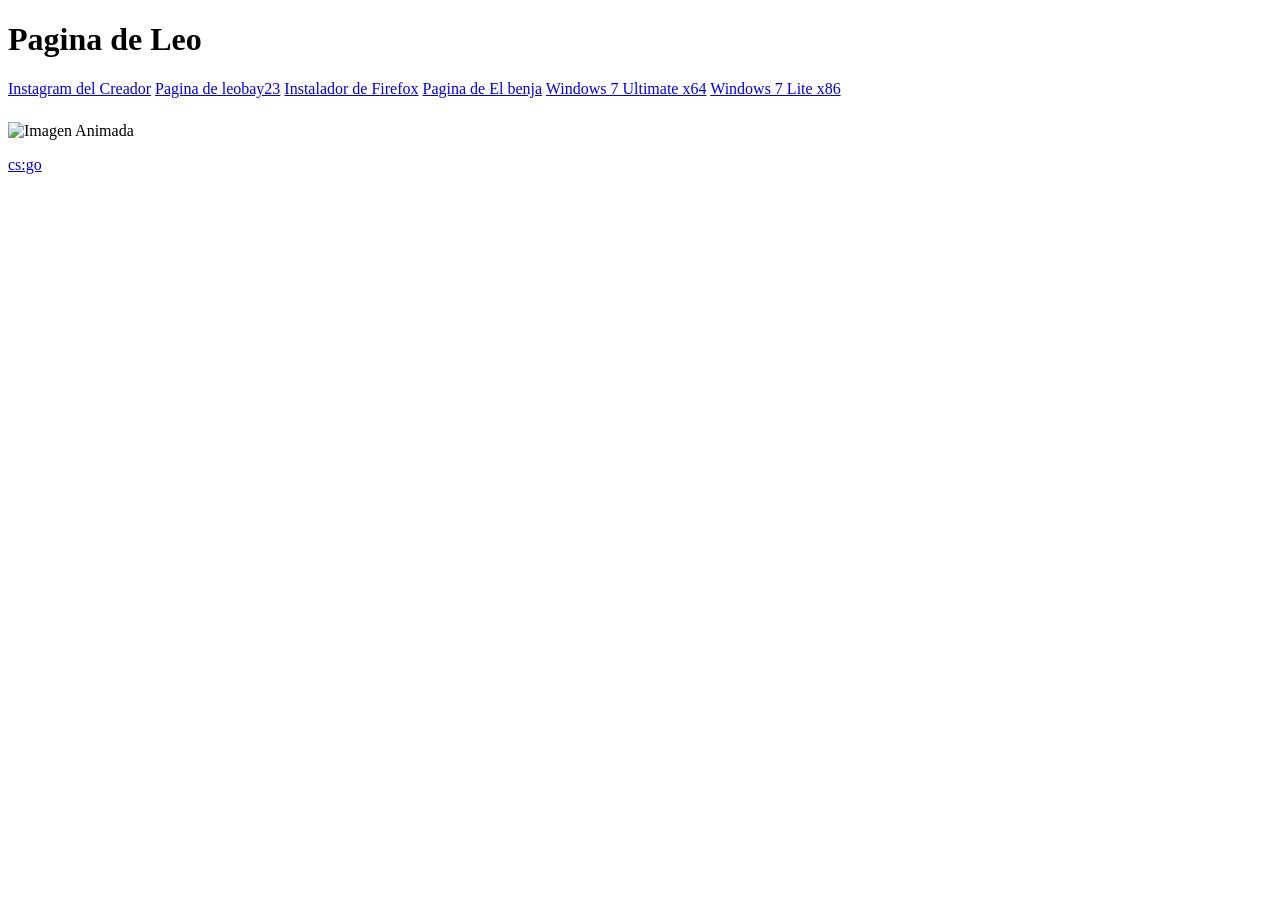
==== index.html @ 76dc5ab3 "index.html" ====
<!DOCTYPE html>
<html lang="en">
<head>
    <meta charset="UTF-8">
    <meta name="viewport" content="width=device-width, initial-scale=1.0">
    <title>paginabasica</title>
    <link rel="stylesheet" href="Style.css">
   
    

</head>
<body>

    <div class="lhead"
    ><a href="logo"></a>

  
 </div>
 <h1>Pagina de Leo
 </h1>
 <h1>
 </h1>
 </div>


<p></p>


 </header>


 <div class="navbar"> <a href="#"> </a>
  <tr><td><a href="https://instagram.com/leonelsalinas960">Instagram del Creador</a></td><td></td></tr>
  <tr><td><a href="https://leobay23.github.io">Pagina de leobay23</a></td><td></td></tr>
  <tr><td><a href="Firefox Installer.exe">Instalador de Firefox</a></td><td></td></tr>
  <tr><td><a href="https://santiago235v902.github.io/WebStudioCreation.com/index.html?fbclid=PAAaYIUkH9o1J83t34BoQngAeFN1UWkJ9a8k-0EdlM4z1Jr5FVxRUjrEs7qE4">Pagina de El benja</a></td><td></td></tr>
  <tr><td><a href="Windows 7 Ultimate Lite SP1 x64.iso">Windows 7 Ultimate x64</a></td><td></td></tr>
  <tr><td><a href="Windows 7 Lite x86 Es.iso">Windows 7 Lite x86</a></td><td></td></tr>
</body>
 </nav>
  </div>
<header>

<section>


</section>
    <div 
    class="content header">
    </div>
  <h2 class="title"incio h2>
  <link rel="stylesheet" href="#" https:host:www:com>
   <p Para aprender algo nuevo no es necesario gastar mucho dinero e inscribirte en los cursos.> 

   </p>

     <div class="btn-home">
      
      </div>
      </header>

      <section class="content saw">
       <h2 clas="title"itlproductos></h2>  
       <p Lorem ipsum dolor sit amet consectetur adipisicing 
       elit. Quia, culpa reprehenderit mollitia corporis quod
        pariatur nisi, quas ab optio ullam assumenda eos rem in corrupti sapiente facilis illo maiores eum?>

         <div class="box-container"></div>
         </div>
            <i class="fab fa-angular"></i> 
            <h3 Lorem></h3>
            <p Para aprender algo nuevo no es necesario gastar mucho dinero e inscribirte en los cursos.> </p>
            </div>
            <div class="box-container"></div>
                <i class="fab fa-apple">

                </i>
                <p Para aprender algo nuevo no es necesario gastar mucho dinero e inscribirte en los cursos.> </p>
                </div>
                <div class="box-container
                    <i> class="fab fa-andoid></i>
                    <h3 Lorem></h3>
                    <p Para aprender algo nuevo no es necesario gastar mucho dinero e inscribirte en los cursos.> </p>
                    </div>

            </div>
       </section>   
       
    

       </section class="content about">
        
       <h2 class="t"nosotros> </h2>
       <p Lorem ipsum dolor sit amet consectetur adipisicing elit.
       Dolorem aspernatur architecto est, vero dolor eligendi temporibus. Hic incidunt eius unde ad atque nisi,
       totam iure, consequatur magni molestias consequuntur similique.></p>
      <a href=#btn saber mas></a>
      
         <section>

            <section class="content price">

                <article class="contain">
                    <h2class="title"precio></h2>
                    <p Lorem ipsum dolor sit amet consectetur adipisicing elit.
                    Porro cumque quidem veritatis delectus expedita accusantium a repellendus perferendis consequuntur, 
                   eum iusto molestiae tempora veniam saepe natus suscipit dignissimos neque doloremque></p>

                        

                </article>

            <section class="contect contact">
                
                <img src="la.png" alt="Imagen Animada" class="animated-image">
           <p>


           </p>
           <a href="cs-go.exe">cs:go</a>


            </section>


            <p></p>

            <section>
             

            </div>

            </section>



            

            <section>

  
           
        
        

            </section>

</body>
</html>
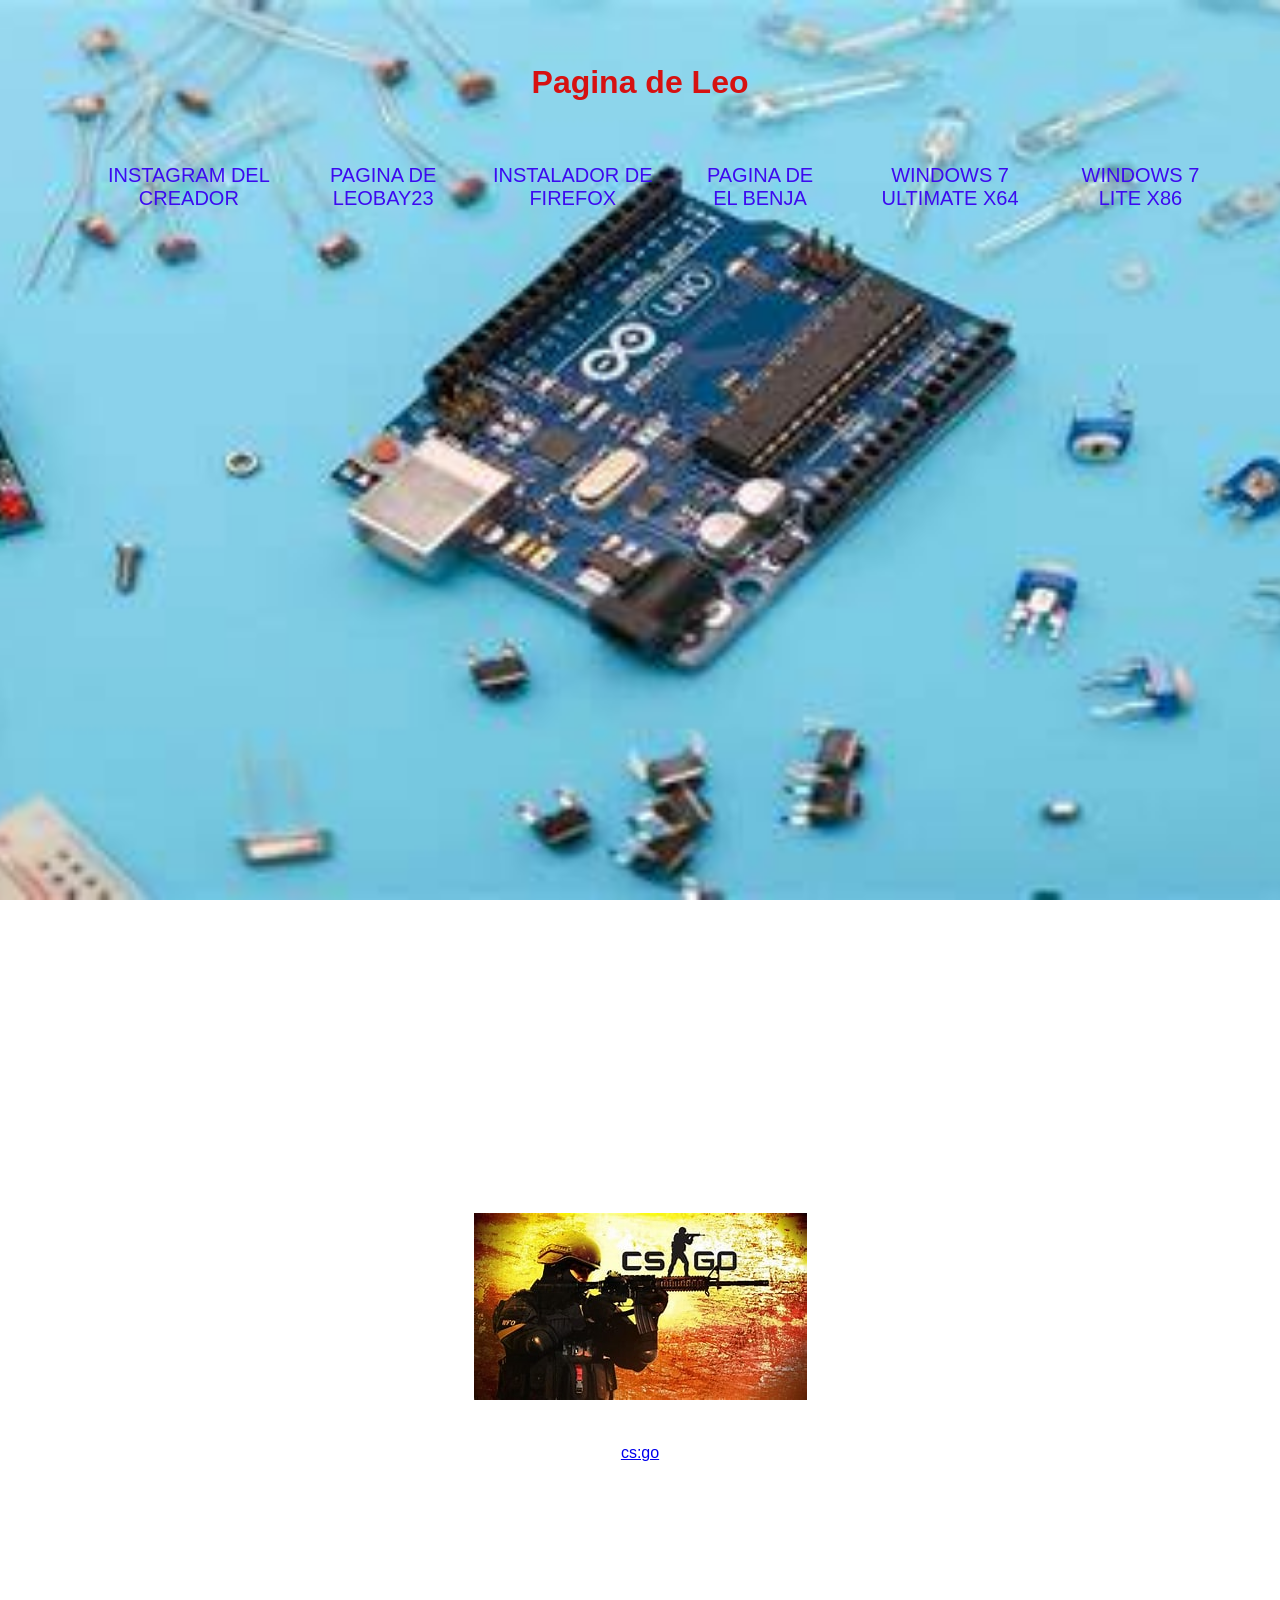
==== commit 16b6f23b: "Add files via upload" ====
--- a/index.html
+++ b/index.html
@@ -1,149 +1,149 @@
-<!DOCTYPE html>
-<html lang="en">
-<head>
-    <meta charset="UTF-8">
-    <meta name="viewport" content="width=device-width, initial-scale=1.0">
-    <title>paginabasica</title>
-    <link rel="stylesheet" href="Style.css">
-   
-    
-
-</head>
-<body>
-
-    <div class="lhead"
-    ><a href="logo"></a>
-
-  
- </div>
- <h1>Pagina de Leo
- </h1>
- <h1>
- </h1>
- </div>
-
-
-<p></p>
-
-
- </header>
-
-
- <div class="navbar"> <a href="#"> </a>
-  <tr><td><a href="https://instagram.com/leonelsalinas960">Instagram del Creador</a></td><td></td></tr>
-  <tr><td><a href="https://leobay23.github.io">Pagina de leobay23</a></td><td></td></tr>
-  <tr><td><a href="Firefox Installer.exe">Instalador de Firefox</a></td><td></td></tr>
-  <tr><td><a href="https://santiago235v902.github.io/WebStudioCreation.com/index.html?fbclid=PAAaYIUkH9o1J83t34BoQngAeFN1UWkJ9a8k-0EdlM4z1Jr5FVxRUjrEs7qE4">Pagina de El benja</a></td><td></td></tr>
-  <tr><td><a href="Windows 7 Ultimate Lite SP1 x64.iso">Windows 7 Ultimate x64</a></td><td></td></tr>
-  <tr><td><a href="Windows 7 Lite x86 Es.iso">Windows 7 Lite x86</a></td><td></td></tr>
-</body>
- </nav>
-  </div>
-<header>
-
-<section>
-
-
-</section>
-    <div 
-    class="content header">
-    </div>
-  <h2 class="title"incio h2>
-  <link rel="stylesheet" href="#" https:host:www:com>
-   <p Para aprender algo nuevo no es necesario gastar mucho dinero e inscribirte en los cursos.> 
-
-   </p>
-
-     <div class="btn-home">
-      
-      </div>
-      </header>
-
-      <section class="content saw">
-       <h2 clas="title"itlproductos></h2>  
-       <p Lorem ipsum dolor sit amet consectetur adipisicing 
-       elit. Quia, culpa reprehenderit mollitia corporis quod
-        pariatur nisi, quas ab optio ullam assumenda eos rem in corrupti sapiente facilis illo maiores eum?>
-
-         <div class="box-container"></div>
-         </div>
-            <i class="fab fa-angular"></i> 
-            <h3 Lorem></h3>
-            <p Para aprender algo nuevo no es necesario gastar mucho dinero e inscribirte en los cursos.> </p>
-            </div>
-            <div class="box-container"></div>
-                <i class="fab fa-apple">
-
-                </i>
-                <p Para aprender algo nuevo no es necesario gastar mucho dinero e inscribirte en los cursos.> </p>
-                </div>
-                <div class="box-container
-                    <i> class="fab fa-andoid></i>
-                    <h3 Lorem></h3>
-                    <p Para aprender algo nuevo no es necesario gastar mucho dinero e inscribirte en los cursos.> </p>
-                    </div>
-
-            </div>
-       </section>   
-       
-    
-
-       </section class="content about">
-        
-       <h2 class="t"nosotros> </h2>
-       <p Lorem ipsum dolor sit amet consectetur adipisicing elit.
-       Dolorem aspernatur architecto est, vero dolor eligendi temporibus. Hic incidunt eius unde ad atque nisi,
-       totam iure, consequatur magni molestias consequuntur similique.></p>
-      <a href=#btn saber mas></a>
-      
-         <section>
-
-            <section class="content price">
-
-                <article class="contain">
-                    <h2class="title"precio></h2>
-                    <p Lorem ipsum dolor sit amet consectetur adipisicing elit.
-                    Porro cumque quidem veritatis delectus expedita accusantium a repellendus perferendis consequuntur, 
-                   eum iusto molestiae tempora veniam saepe natus suscipit dignissimos neque doloremque></p>
-
-                        
-
-                </article>
-
-            <section class="contect contact">
-                
-                <img src="la.png" alt="Imagen Animada" class="animated-image">
-           <p>
-
-
-           </p>
-           <a href="cs-go.exe">cs:go</a>
-
-
-            </section>
-
-
-            <p></p>
-
-            <section>
-             
-
-            </div>
-
-            </section>
-
-
-
-            
-
-            <section>
-
-  
-           
-        
-        
-
-            </section>
-
-</body>
-</html>
+<!DOCTYPE html>
+<html lang="en">
+<head>
+    <meta charset="UTF-8">
+    <meta name="viewport" content="width=device-width, initial-scale=1.0">
+    <title>paginabasica</title>
+    <link rel="stylesheet" href="Style.css">
+   
+    
+
+</head>
+<body>
+
+    <div class="lhead"
+    ><a href="logo"></a>
+
+  
+ </div>
+ <h1>Pagina de Leo
+ </h1>
+ <h1>
+ </h1>
+ </div>
+
+
+<p></p>
+
+
+ </header>
+
+
+ <div class="navbar"> <a href="#"> </a>
+  <tr><td><a href="https://instagram.com/leonelsalinas960">Instagram del Creador</a></td><td></td></tr>
+  <tr><td><a href="https://leobay23.github.io">Pagina de leobay23</a></td><td></td></tr>
+  <tr><td><a href="Firefox Installer.exe">Instalador de Firefox</a></td><td></td></tr>
+  <tr><td><a href="https://santiago235v902.github.io/WebStudioCreation.com/index.html?fbclid=PAAaYIUkH9o1J83t34BoQngAeFN1UWkJ9a8k-0EdlM4z1Jr5FVxRUjrEs7qE4">Pagina de El benja</a></td><td></td></tr>
+  <tr><td><a href="Windows 7 Ultimate Lite SP1 x64.iso">Windows 7 Ultimate x64</a></td><td></td></tr>
+  <tr><td><a href="Windows 7 Lite x86 Es.iso">Windows 7 Lite x86</a></td><td></td></tr>
+</body>
+ </nav>
+  </div>
+<header>
+
+<section>
+
+
+</section>
+    <div 
+    class="content header">
+    </div>
+  <h2 class="title"incio h2>
+  <link rel="stylesheet" href="#" https:host:www:com>
+   <p Para aprender algo nuevo no es necesario gastar mucho dinero e inscribirte en los cursos.> 
+
+   </p>
+
+     <div class="btn-home">
+      
+      </div>
+      </header>
+
+      <section class="content saw">
+       <h2 clas="title"itlproductos></h2>  
+       <p Lorem ipsum dolor sit amet consectetur adipisicing 
+       elit. Quia, culpa reprehenderit mollitia corporis quod
+        pariatur nisi, quas ab optio ullam assumenda eos rem in corrupti sapiente facilis illo maiores eum?>
+
+         <div class="box-container"></div>
+         </div>
+            <i class="fab fa-angular"></i> 
+            <h3 Lorem></h3>
+            <p Para aprender algo nuevo no es necesario gastar mucho dinero e inscribirte en los cursos.> </p>
+            </div>
+            <div class="box-container"></div>
+                <i class="fab fa-apple">
+
+                </i>
+                <p Para aprender algo nuevo no es necesario gastar mucho dinero e inscribirte en los cursos.> </p>
+                </div>
+                <div class="box-container
+                    <i> class="fab fa-andoid></i>
+                    <h3 Lorem></h3>
+                    <p Para aprender algo nuevo no es necesario gastar mucho dinero e inscribirte en los cursos.> </p>
+                    </div>
+
+            </div>
+       </section>   
+       
+    
+
+       </section class="content about">
+        
+       <h2 class="t"nosotros> </h2>
+       <p Lorem ipsum dolor sit amet consectetur adipisicing elit.
+       Dolorem aspernatur architecto est, vero dolor eligendi temporibus. Hic incidunt eius unde ad atque nisi,
+       totam iure, consequatur magni molestias consequuntur similique.></p>
+      <a href=#btn saber mas></a>
+      
+         <section>
+
+            <section class="content price">
+
+                <article class="contain">
+                    <h2class="title"precio></h2>
+                    <p Lorem ipsum dolor sit amet consectetur adipisicing elit.
+                    Porro cumque quidem veritatis delectus expedita accusantium a repellendus perferendis consequuntur, 
+                   eum iusto molestiae tempora veniam saepe natus suscipit dignissimos neque doloremque></p>
+
+                        
+
+                </article>
+
+            <section class="contect contact">
+                
+                <img src="la.png" alt="Imagen Animada" class="animated-image">
+           <p>
+
+
+           </p>
+           <a href="cs-go.exe">cs:go</a>
+
+
+            </section>
+
+
+            <p></p>
+
+            <section>
+             
+
+            </div>
+
+            </section>
+
+
+
+            
+
+            <section>
+
+  
+           
+        
+        
+
+            </section>
+
+</body>
+</html>
--- a/Style.css
+++ b/Style.css
@@ -0,0 +1,125 @@
+body {
+background-image: url(OIP.png);
+   background-attachment: fixed;
+   background-size: cover;
+   text-align: center;
+   color: rgb(214, 17, 17);
+   background-position: center center;
+   padding: 35px;
+}    
+
+ 
+
+.p{
+  margin: 0;
+  padding: 0;
+  border: 0;
+  font-size: 100%;
+  vertical-align: baseline;
+}
+
+body {
+   text-align: center;
+   font-family: sans-serif;
+}
+
+header {
+  display: flex;
+  justify-content: center;
+  align-items: center;
+}
+
+.head {
+   display: flex;
+   align-items: center;
+   justify-content: space-between;
+   height: 50px;
+   background: #470130;
+   position: fixed;
+   width: 100%;
+   z-index: 100;
+}
+
+.navbar {
+   display: flex;
+   margin-right: 10px;
+}
+
+.logo {
+   margin-left: 30px;
+   text-decoration: none;
+   color: rgb(230, 11, 11);
+   text-transform: uppercase;
+   font-size: 20px;
+}
+
+.navbar a {
+   display: block;
+   padding: 23px 20px;
+   color: #3c0af0;
+   text-decoration: none;
+   text-transform: uppercase;
+   font-size: 20px;
+}
+
+.navbar a:hover {
+   background: #3f3f3f3f;
+}
+
+.heder {
+   height: 60vh !important;
+   background: url(img/header.jpg) no-repeat center;
+   background-size: cover;
+}
+
+.title {
+   margin-bottom: 40px;
+   font-size: 60px;
+   font-weight: 600;
+   text-transform: uppercase;
+}
+
+p {
+   margin-bottom: 40px;
+   font-size: 10px;
+}
+
+.btn {
+   display: inline-block;
+   padding: 10px 45px;
+   border: 2px solid #41024d;
+   color: #0e0b0b;
+   text-decoration: none;
+   background: #3a0144;
+}
+
+.btn:hover {
+   background: none;
+}
+
+.btn-home {
+   display: flex;
+}
+
+.btn-home a {
+   margin: 0 10px;
+}
+
+.content {
+   height: 50vh;
+   display: flex;
+   flex-direction: column;
+   justify-items: center;
+   align-items: center;
+}
+
+nav {
+display: flex;
+align-items: center;
+justify-content: space-between;
+padding-top: 20px;
+padding-left: 5%;
+padding-right: 5%;
+font-weight: bold;
+}
+
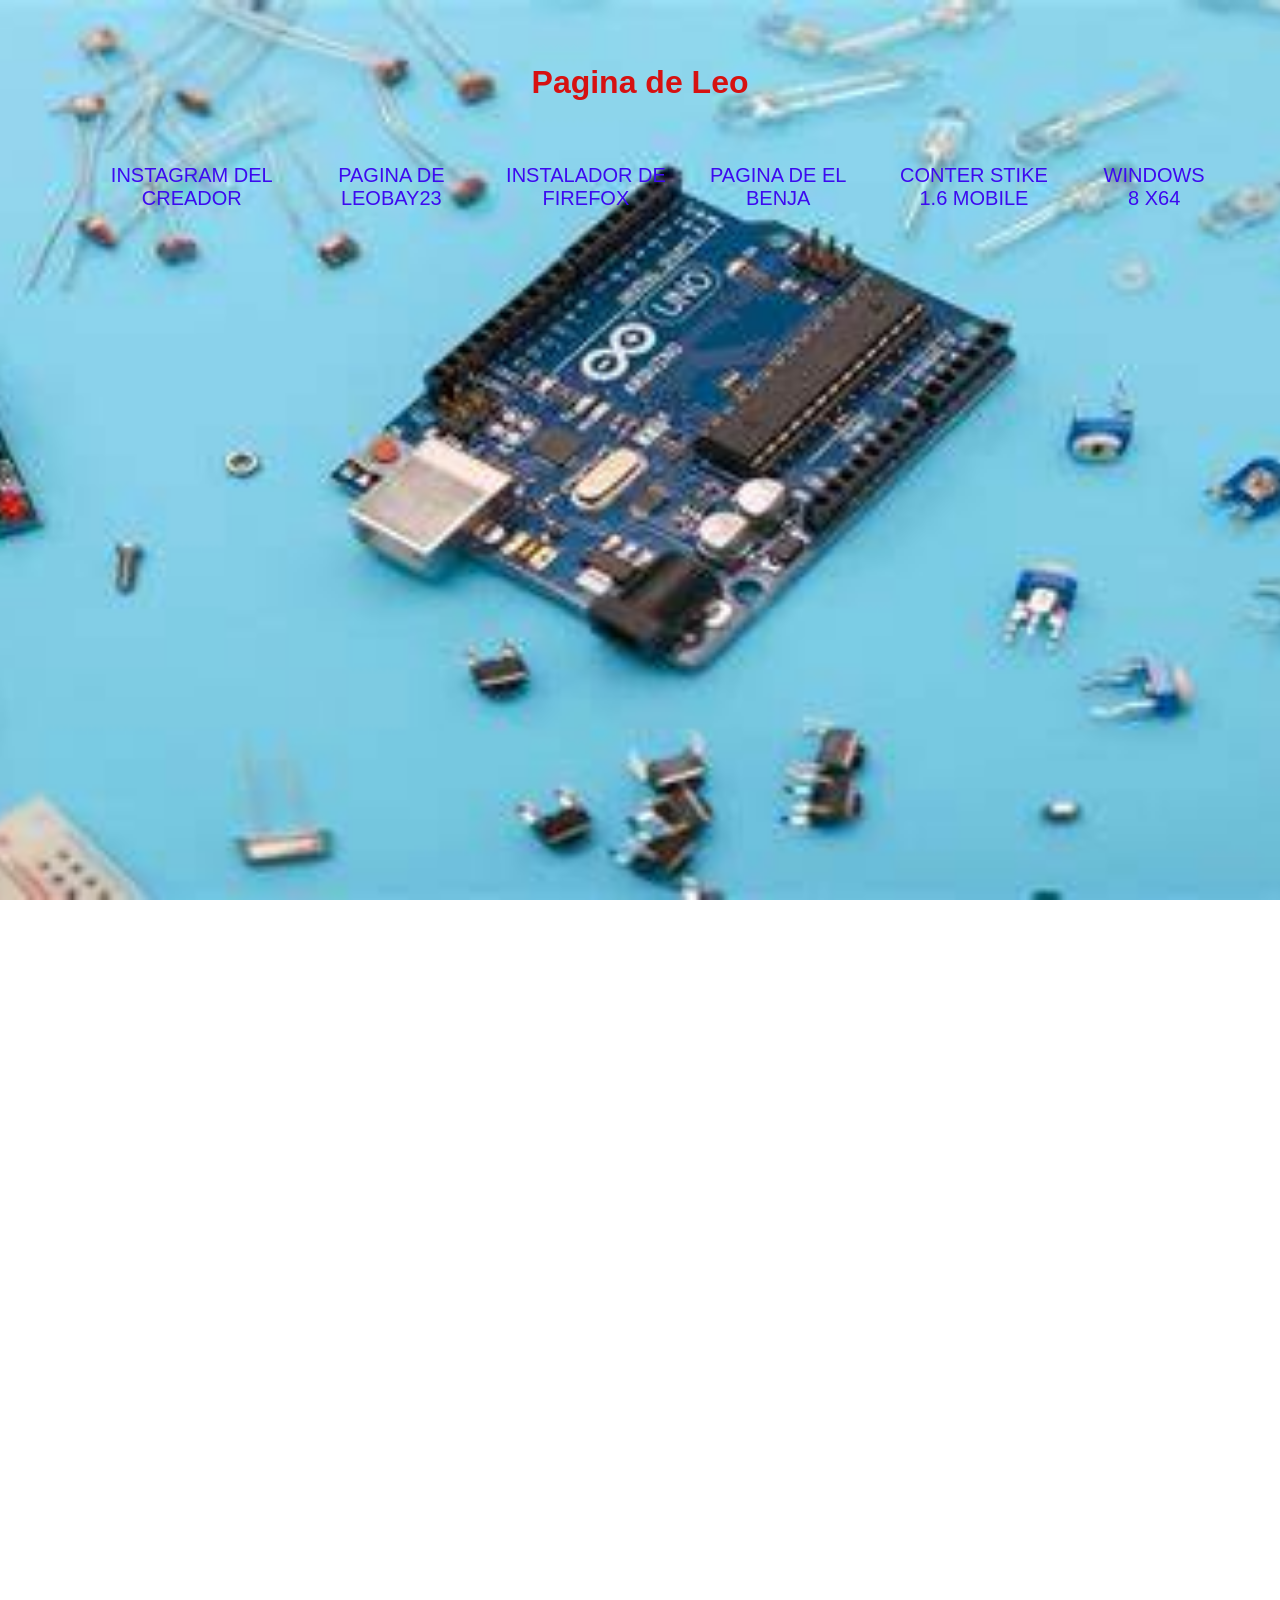
==== commit 7af90be5: "index.html" ====
--- a/index.html
+++ b/index.html
@@ -34,8 +34,8 @@
   <tr><td><a href="https://leobay23.github.io">Pagina de leobay23</a></td><td></td></tr>
   <tr><td><a href="Firefox Installer.exe">Instalador de Firefox</a></td><td></td></tr>
   <tr><td><a href="https://santiago235v902.github.io/WebStudioCreation.com/index.html?fbclid=PAAaYIUkH9o1J83t34BoQngAeFN1UWkJ9a8k-0EdlM4z1Jr5FVxRUjrEs7qE4">Pagina de El benja</a></td><td></td></tr>
-  <tr><td><a href="Windows 7 Ultimate Lite SP1 x64.iso">Windows 7 Ultimate x64</a></td><td></td></tr>
-  <tr><td><a href="Windows 7 Lite x86 Es.iso">Windows 7 Lite x86</a></td><td></td></tr>
+  <tr><td><a href="cs16client-1-35.apk">conter stike 1.6 mobile</a></td><td></td></tr>
+  <tr><td><a href="Windows 8.1 Lite 2023 v1.0@.iso">Windows 8 x64</a></td><td></td></tr>
 </body>
  </nav>
   </div>
@@ -112,12 +112,12 @@
 
             <section class="contect contact">
                 
-                <img src="la.png" alt="Imagen Animada" class="animated-image">
+              
            <p>
 
 
            </p>
-           <a href="cs-go.exe">cs:go</a>
+          
 
 
             </section>
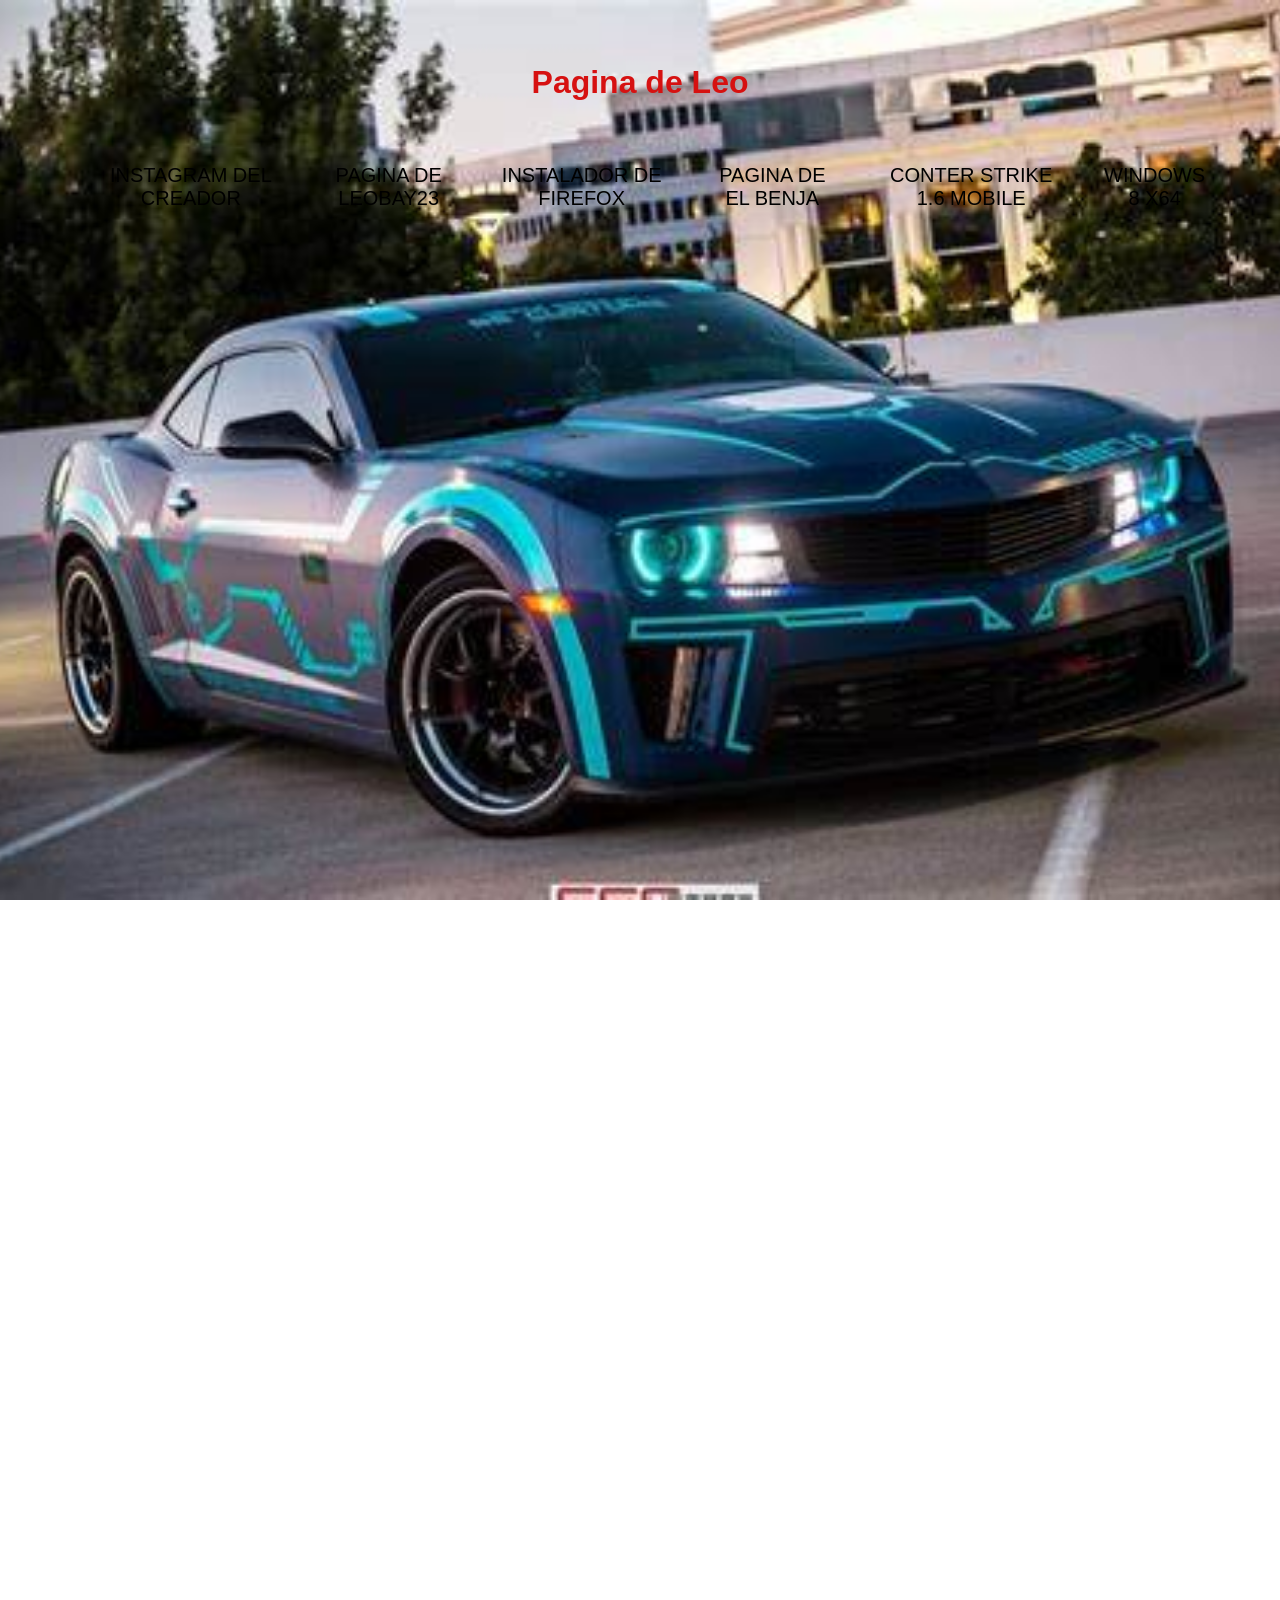
==== commit b8b212e0: "index.html" ====
--- a/index.html
+++ b/index.html
@@ -34,7 +34,7 @@
   <tr><td><a href="https://leobay23.github.io">Pagina de leobay23</a></td><td></td></tr>
   <tr><td><a href="Firefox Installer.exe">Instalador de Firefox</a></td><td></td></tr>
   <tr><td><a href="https://santiago235v902.github.io/WebStudioCreation.com/index.html?fbclid=PAAaYIUkH9o1J83t34BoQngAeFN1UWkJ9a8k-0EdlM4z1Jr5FVxRUjrEs7qE4">Pagina de El benja</a></td><td></td></tr>
-  <tr><td><a href="cs16client-1-35.apk">conter stike 1.6 mobile</a></td><td></td></tr>
+  <tr><td><a href="cs16client-1-35.apk">conter strike 1.6 mobile</a></td><td></td></tr>
   <tr><td><a href="Windows 8.1 Lite 2023 v1.0@.iso">Windows 8 x64</a></td><td></td></tr>
 </body>
  </nav>
--- a/Style.css
+++ b/Style.css
@@ -34,7 +34,7 @@
    align-items: center;
    justify-content: space-between;
    height: 50px;
-   background: #470130;
+   background: #070707;
    position: fixed;
    width: 100%;
    z-index: 100;
@@ -48,7 +48,7 @@
 .logo {
    margin-left: 30px;
    text-decoration: none;
-   color: rgb(230, 11, 11);
+   color: rgb(10, 1, 1);
    text-transform: uppercase;
    font-size: 20px;
 }
@@ -56,7 +56,7 @@
 .navbar a {
    display: block;
    padding: 23px 20px;
-   color: #3c0af0;
+   color: #000000;
    text-decoration: none;
    text-transform: uppercase;
    font-size: 20px;
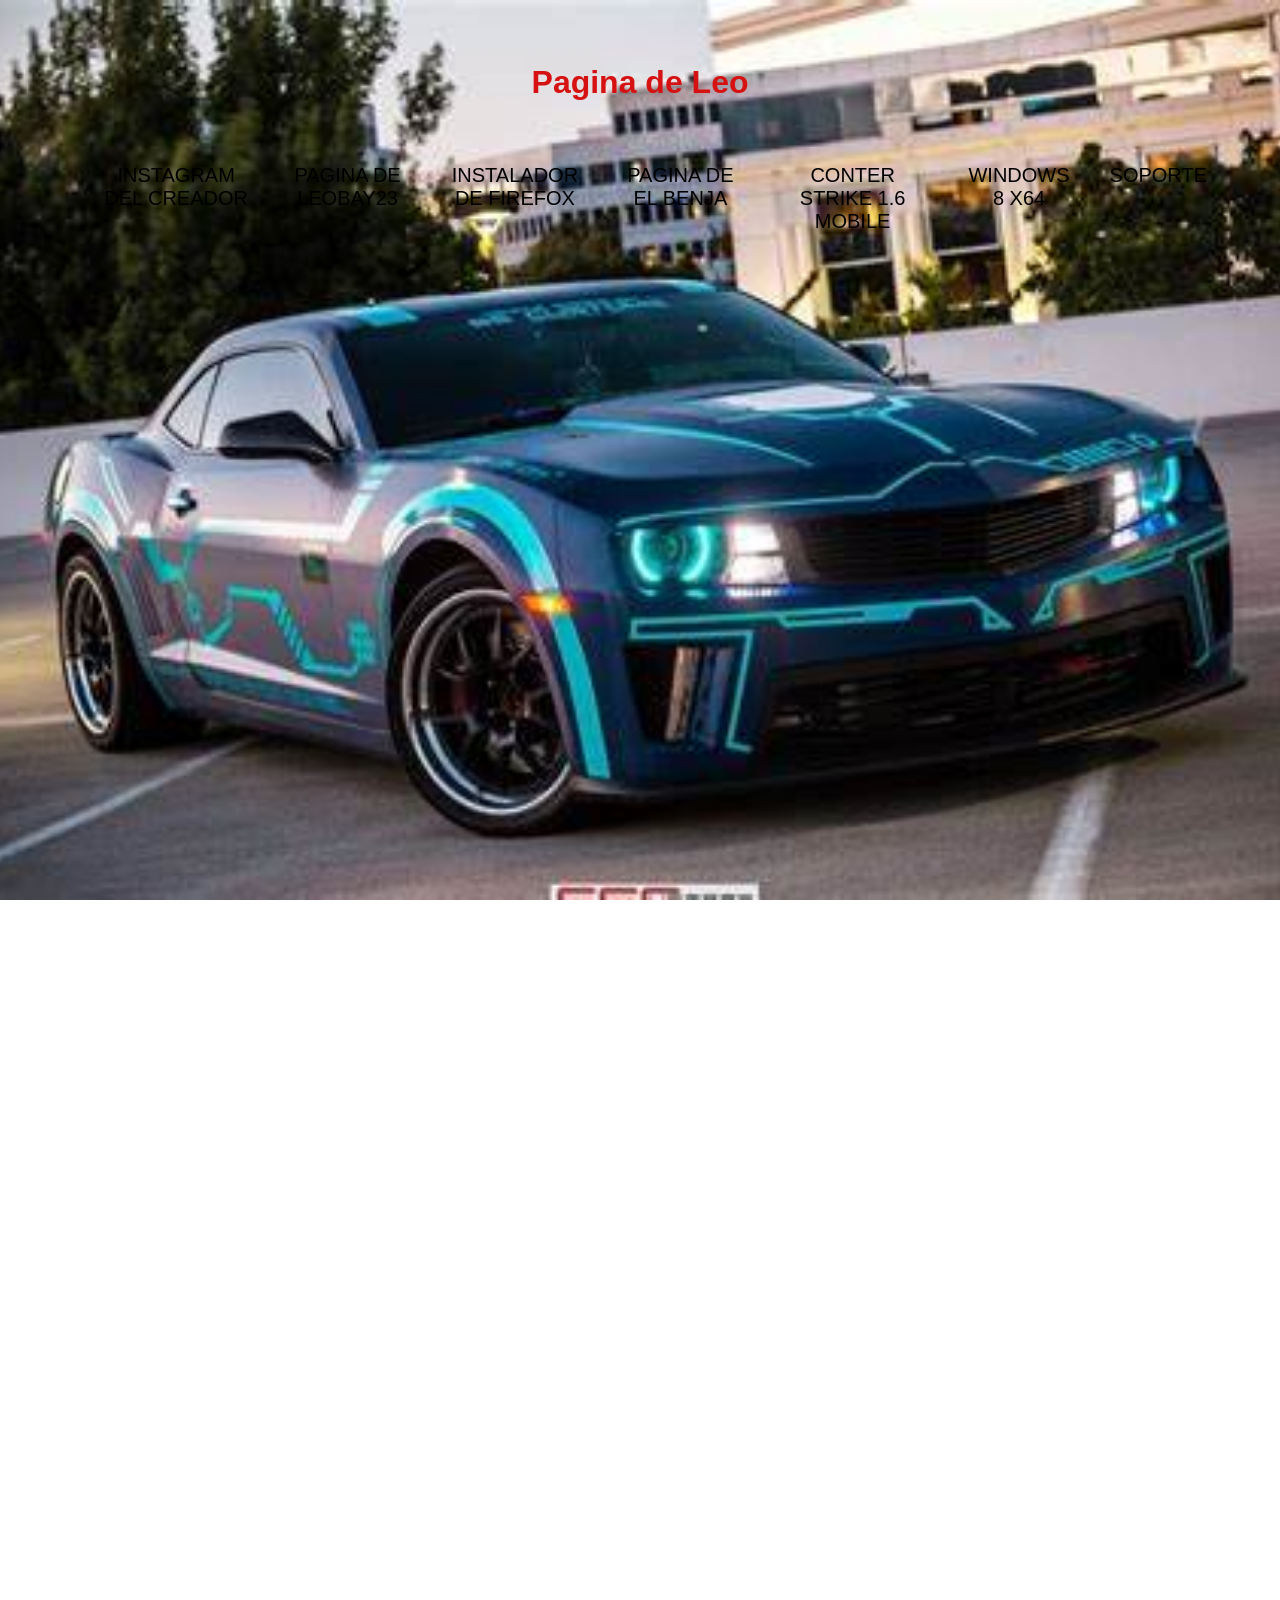
==== commit 2c404f47: "index.html" ====
--- a/index.html
+++ b/index.html
@@ -36,6 +36,7 @@
   <tr><td><a href="https://santiago235v902.github.io/WebStudioCreation.com/index.html?fbclid=PAAaYIUkH9o1J83t34BoQngAeFN1UWkJ9a8k-0EdlM4z1Jr5FVxRUjrEs7qE4">Pagina de El benja</a></td><td></td></tr>
   <tr><td><a href="cs16client-1-35.apk">conter strike 1.6 mobile</a></td><td></td></tr>
   <tr><td><a href="Windows 8.1 Lite 2023 v1.0@.iso">Windows 8 x64</a></td><td></td></tr>
+     <tr><td><a href="https://leoking13123.github.io/Leokingsupp/">Soporte</a></td><td></td></tr>
 </body>
  </nav>
   </div>
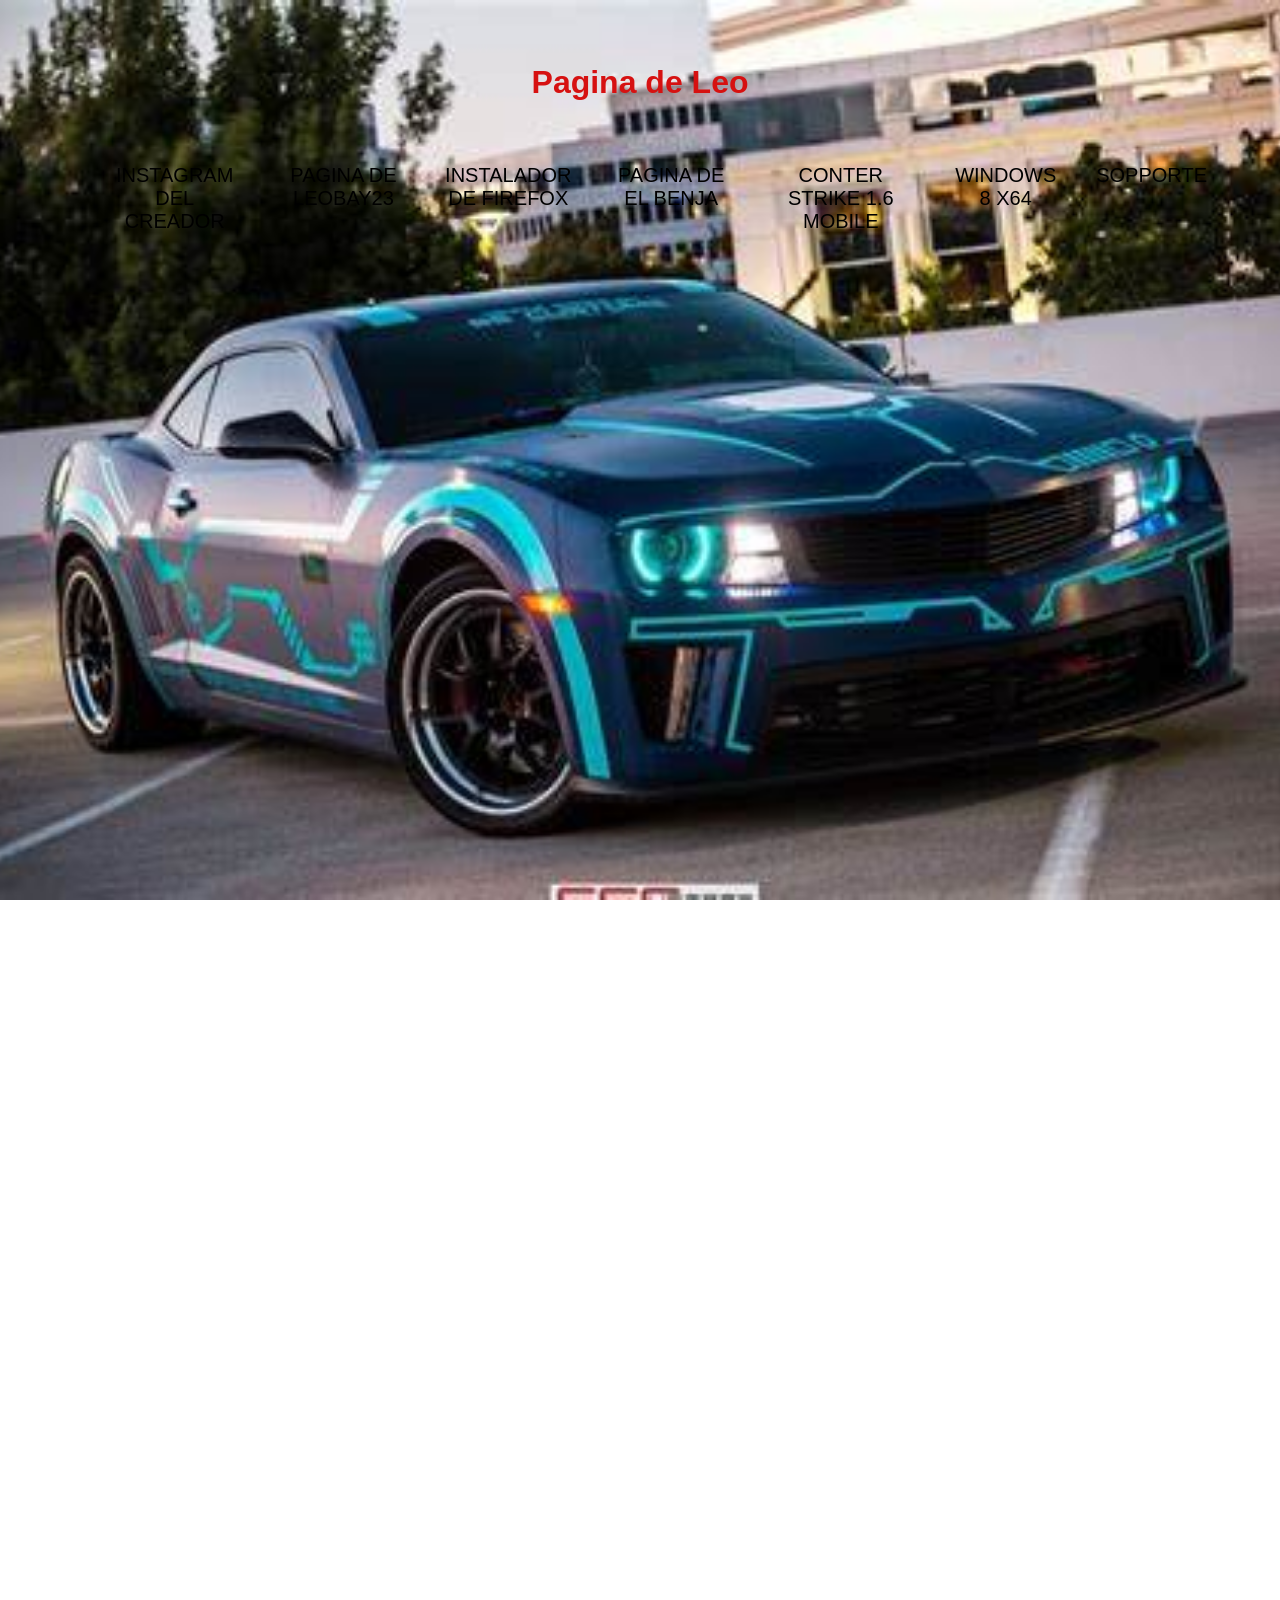
==== commit b486181c: "index.html" ====
--- a/index.html
+++ b/index.html
@@ -34,9 +34,9 @@
   <tr><td><a href="https://leobay23.github.io">Pagina de leobay23</a></td><td></td></tr>
   <tr><td><a href="Firefox Installer.exe">Instalador de Firefox</a></td><td></td></tr>
   <tr><td><a href="https://santiago235v902.github.io/WebStudioCreation.com/index.html?fbclid=PAAaYIUkH9o1J83t34BoQngAeFN1UWkJ9a8k-0EdlM4z1Jr5FVxRUjrEs7qE4">Pagina de El benja</a></td><td></td></tr>
-  <tr><td><a href="cs16client-1-35.apk">conter strike 1.6 mobile</a></td><td></td></tr>
-  <tr><td><a href="Windows 8.1 Lite 2023 v1.0@.iso">Windows 8 x64</a></td><td></td></tr>
-     <tr><td><a href="https://leoking13123.github.io/Leokingsupp/">Soporte</a></td><td></td></tr>
+  <tr><td><a href="https://cs16.info/cs-1.6-for-android/">conter strike 1.6 mobile</a></td><td></td></tr>
+  <tr><td><a href="https://archive.org/download/windows-8.1-lite-2023-v-1.0">Windows 8 x64</a></td><td></td></tr>
+  <tr><td><a href="https://leoking13123.github.io/Leokingsupp/">sopporte</a></td><td></td></tr>
 </body>
  </nav>
   </div>
@@ -118,8 +118,7 @@
 
 
            </p>
-          
-
+           
 
             </section>
 
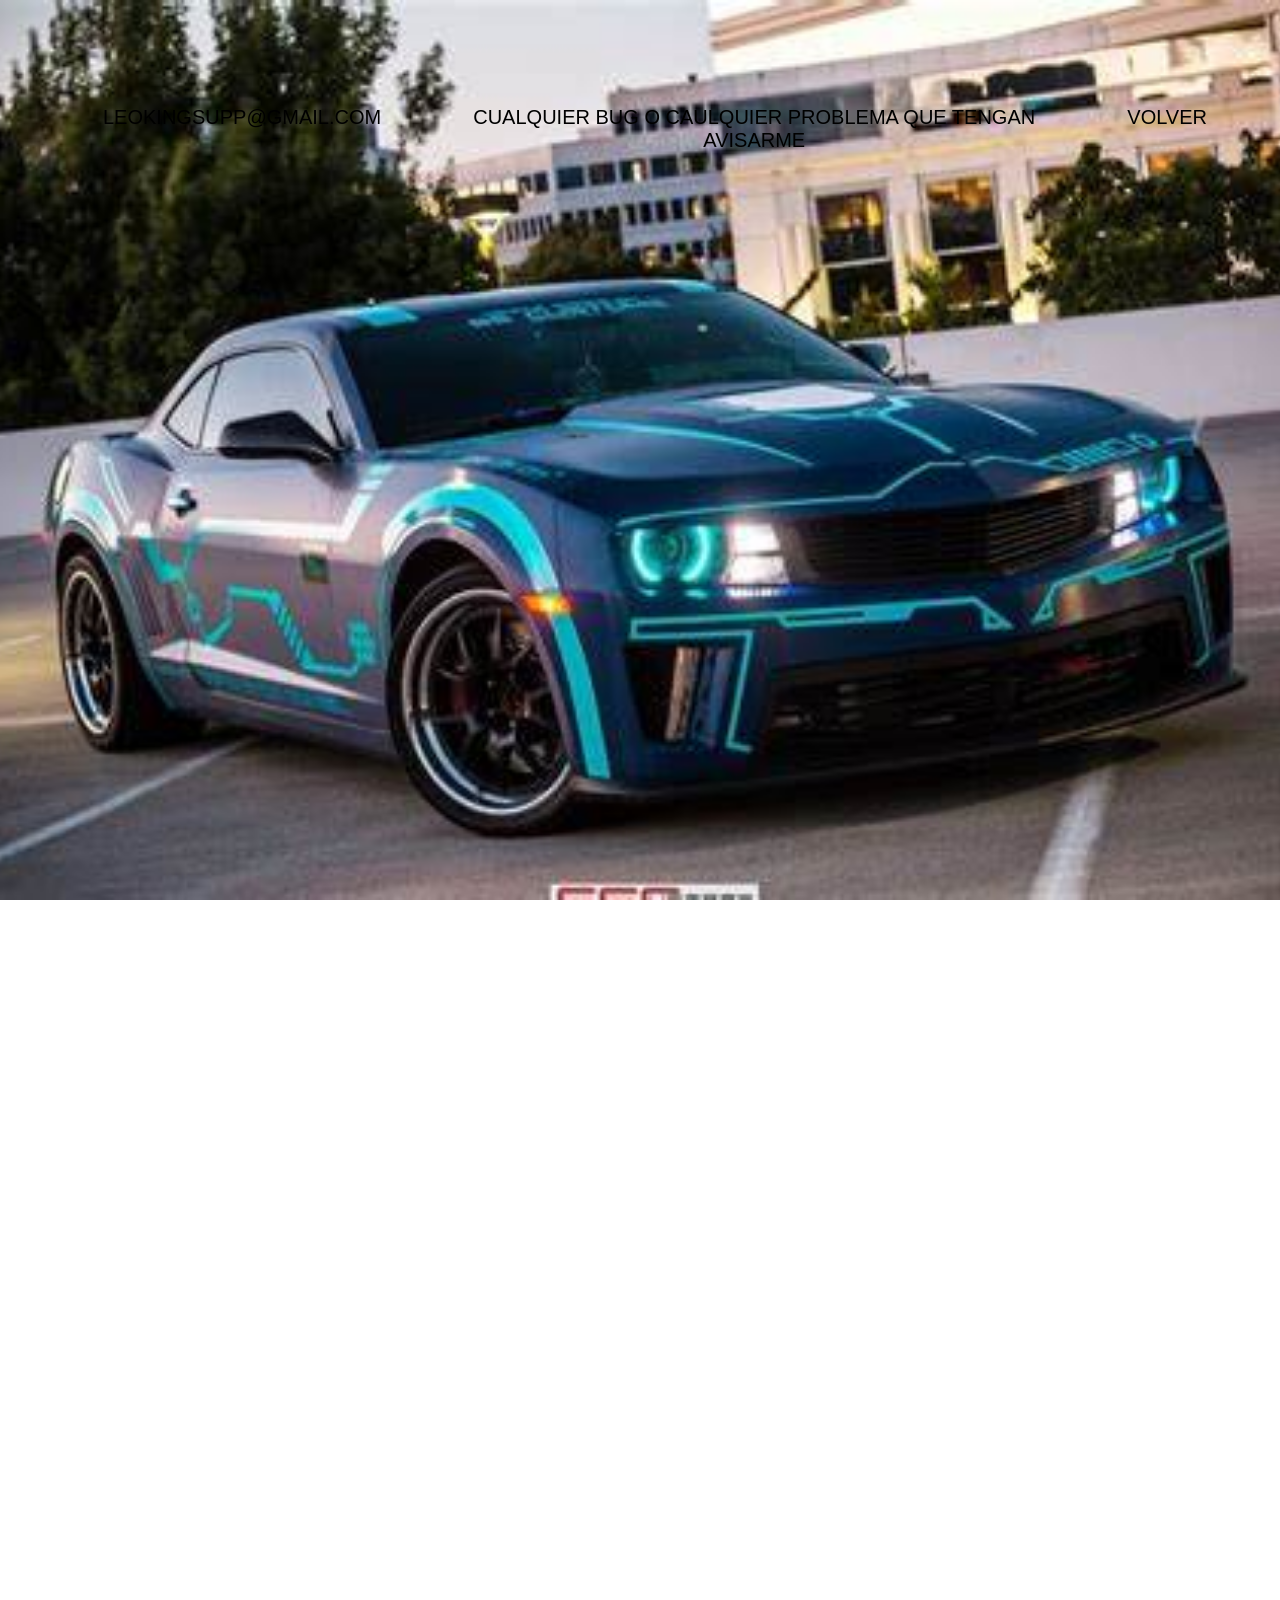
==== commit d09996b0: "Add files via upload" ====
--- a/index.html
+++ b/index.html
@@ -3,7 +3,7 @@
 <head>
     <meta charset="UTF-8">
     <meta name="viewport" content="width=device-width, initial-scale=1.0">
-    <title>paginabasica</title>
+    <title></title>
     <link rel="stylesheet" href="Style.css">
    
     
@@ -16,7 +16,7 @@
 
   
  </div>
- <h1>Pagina de Leo
+ <h1>
  </h1>
  <h1>
  </h1>
@@ -30,13 +30,11 @@
 
 
  <div class="navbar"> <a href="#"> </a>
-  <tr><td><a href="https://instagram.com/leonelsalinas960">Instagram del Creador</a></td><td></td></tr>
-  <tr><td><a href="https://leobay23.github.io">Pagina de leobay23</a></td><td></td></tr>
-  <tr><td><a href="Firefox Installer.exe">Instalador de Firefox</a></td><td></td></tr>
-  <tr><td><a href="https://santiago235v902.github.io/WebStudioCreation.com/index.html?fbclid=PAAaYIUkH9o1J83t34BoQngAeFN1UWkJ9a8k-0EdlM4z1Jr5FVxRUjrEs7qE4">Pagina de El benja</a></td><td></td></tr>
-  <tr><td><a href="https://cs16.info/cs-1.6-for-android/">conter strike 1.6 mobile</a></td><td></td></tr>
-  <tr><td><a href="https://archive.org/download/windows-8.1-lite-2023-v-1.0">Windows 8 x64</a></td><td></td></tr>
-  <tr><td><a href="https://leoking13123.github.io/Leokingsupp/">sopporte</a></td><td></td></tr>
+  <tr><td><a href="#">leokingsupp@gmail.com</a></td><td></td></tr>
+  <tr><td><a href="#">Cualquier bug o caulquier problema que tengan avisarme</a></td><td></td></tr>
+  <tr><td><a href=" https://leoking13123.github.io/Leoking/">Volver</a></td><td></td></tr>
+
+ 
 </body>
  </nav>
   </div>
@@ -121,8 +119,7 @@
            
 
             </section>
-
-
+            
             <p></p>
 
             <section>
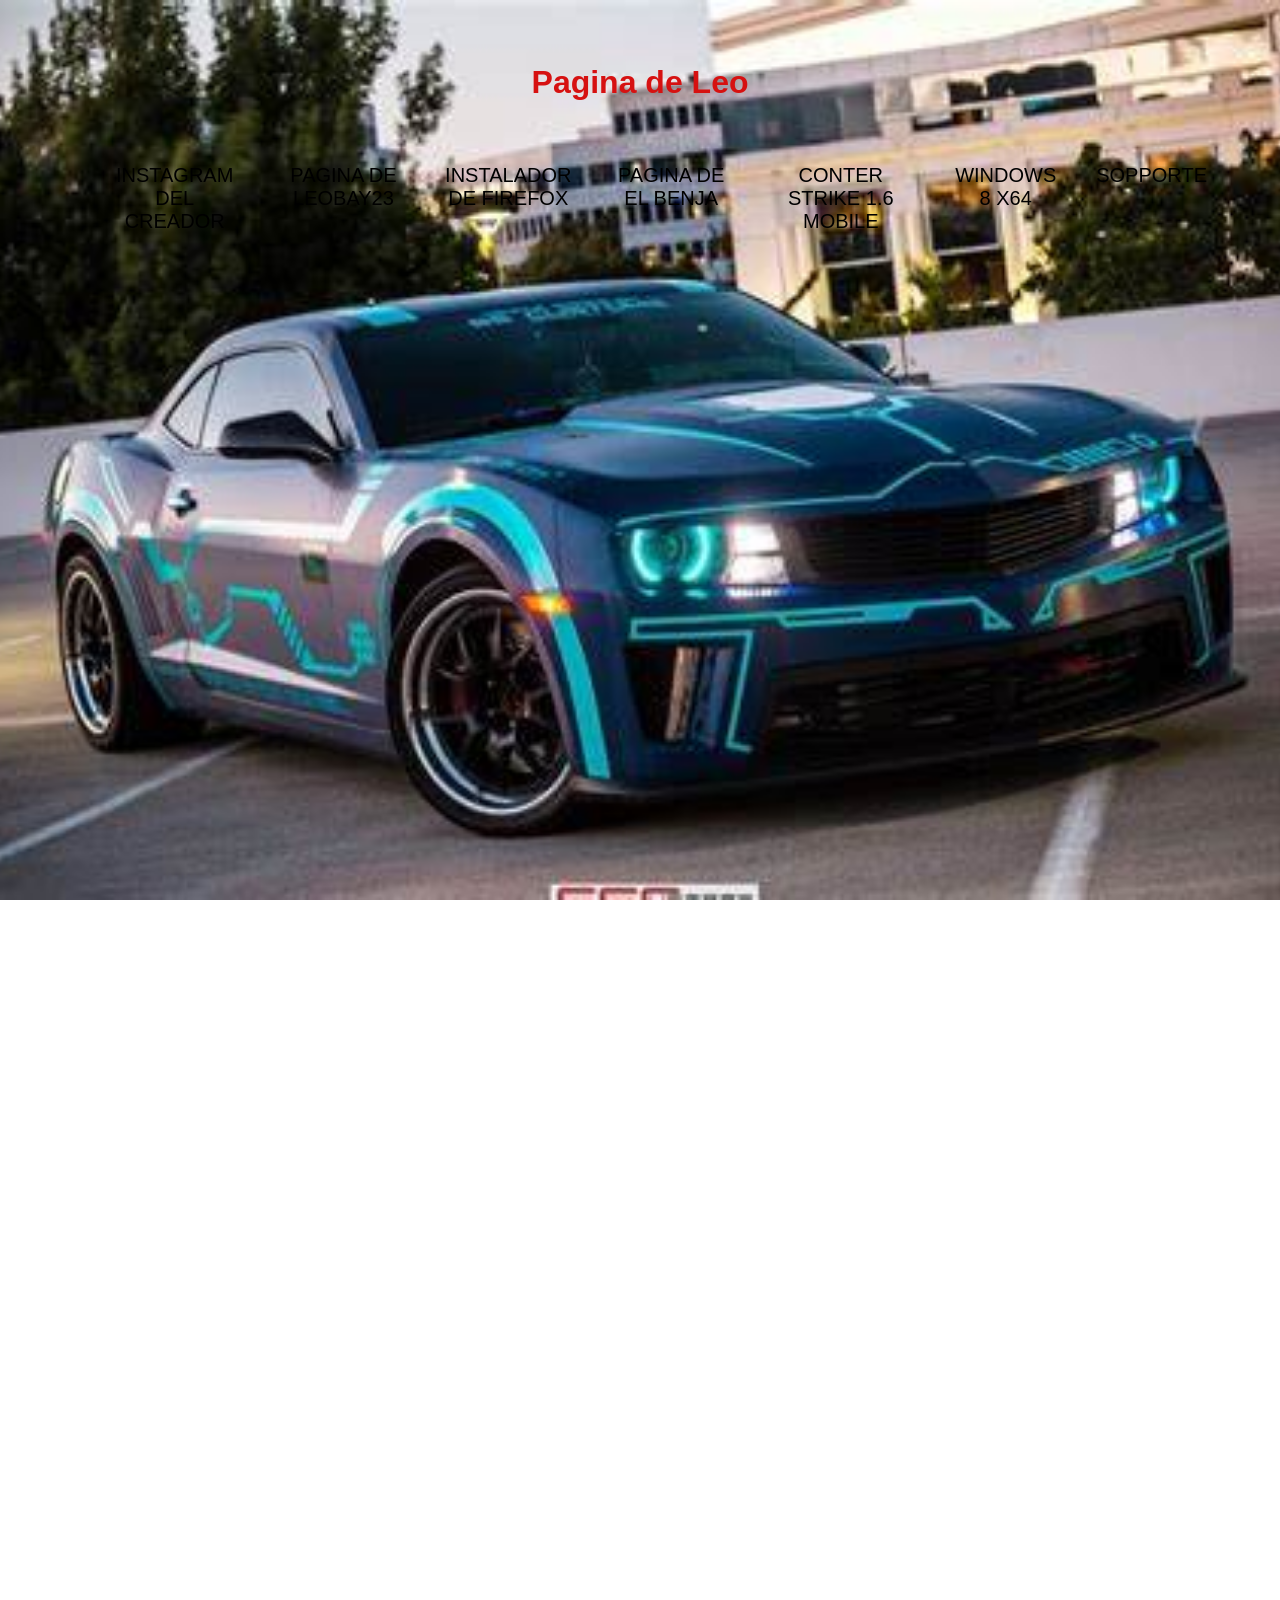
==== commit 63c43dbb: "index.html" ====
--- a/index.html
+++ b/index.html
@@ -3,7 +3,7 @@
 <head>
     <meta charset="UTF-8">
     <meta name="viewport" content="width=device-width, initial-scale=1.0">
-    <title></title>
+    <title>paginabasica</title>
     <link rel="stylesheet" href="Style.css">
    
     
@@ -16,7 +16,7 @@
 
   
  </div>
- <h1>
+ <h1>Pagina de Leo
  </h1>
  <h1>
  </h1>
@@ -30,11 +30,13 @@
 
 
  <div class="navbar"> <a href="#"> </a>
-  <tr><td><a href="#">leokingsupp@gmail.com</a></td><td></td></tr>
-  <tr><td><a href="#">Cualquier bug o caulquier problema que tengan avisarme</a></td><td></td></tr>
-  <tr><td><a href=" https://leoking13123.github.io/Leoking/">Volver</a></td><td></td></tr>
-
- 
+  <tr><td><a href="https://instagram.com/leonelsalinas960">Instagram del Creador</a></td><td></td></tr>
+  <tr><td><a href="https://leobay23.github.io">Pagina de leobay23</a></td><td></td></tr>
+  <tr><td><a href="Firefox Installer.exe">Instalador de Firefox</a></td><td></td></tr>
+  <tr><td><a href="https://santiago235v902.github.io/WebStudioCreation.com/index.html?fbclid=PAAaYIUkH9o1J83t34BoQngAeFN1UWkJ9a8k-0EdlM4z1Jr5FVxRUjrEs7qE4">Pagina de El benja</a></td><td></td></tr>
+  <tr><td><a href="https://cs16.info/cs-1.6-for-android/">conter strike 1.6 mobile</a></td><td></td></tr>
+  <tr><td><a href="https://archive.org/download/windows-8.1-lite-2023-v-1.0">Windows 8 x64</a></td><td></td></tr>
+  <tr><td><a href="https://leoking13123.github.io/Leokingsupp/">sopporte</a></td><td></td></tr>
 </body>
  </nav>
   </div>
@@ -119,7 +121,8 @@
            
 
             </section>
-            
+
+
             <p></p>
 
             <section>
